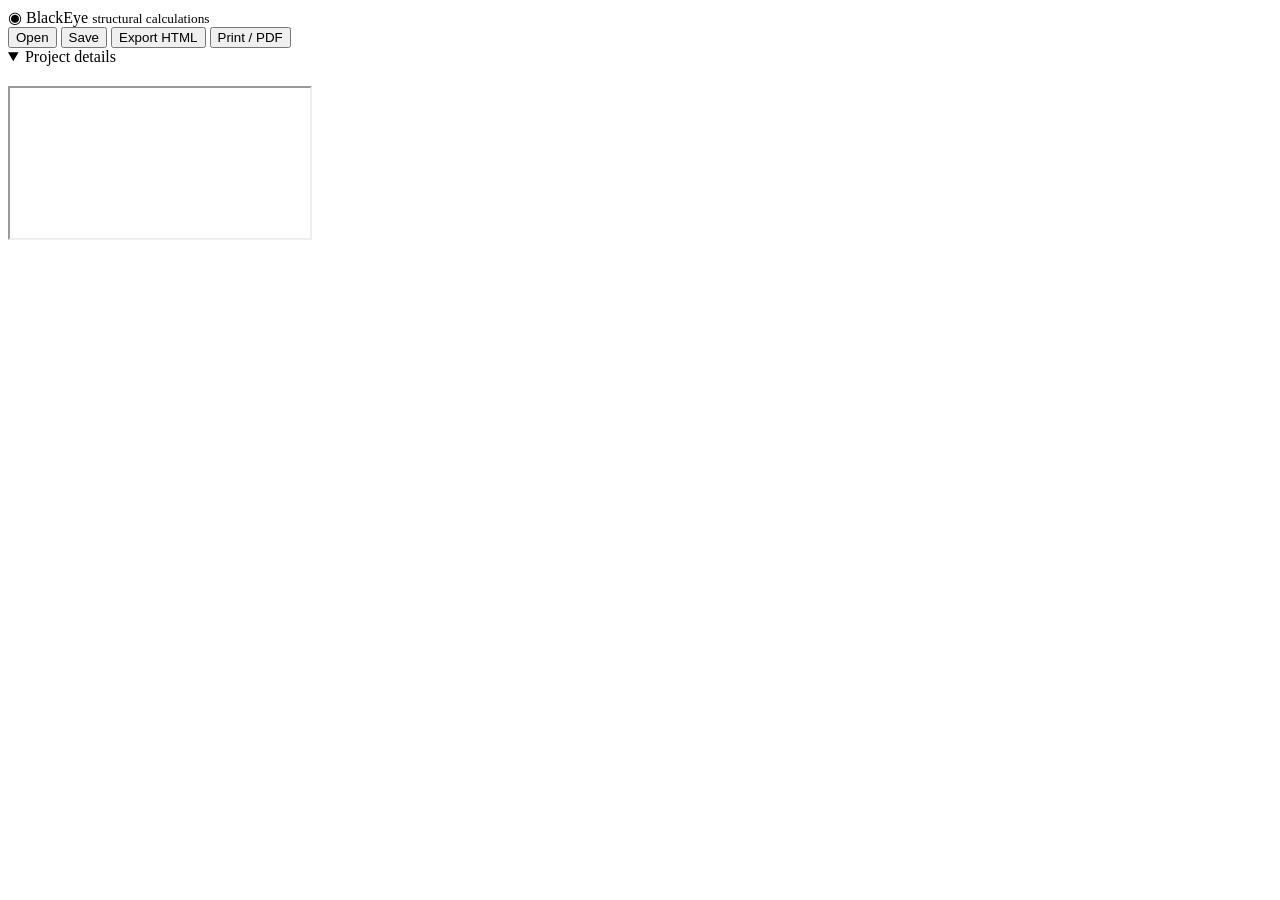
==== blackeye/web/static/index.html @ 901f5417 "Initial BlackEye structural calculation suite Calculation engine with auditable step-by-step records" ====
<!doctype html>
<html lang="en">
<head>
<meta charset="utf-8">
<meta name="viewport" content="width=device-width,initial-scale=1">
<title>BlackEye — Structural Calculations</title>
<link rel="stylesheet" href="/static/app.css">
</head>
<body>
<header class="top">
  <div class="logo"><span class="eye">◉</span> BlackEye <small>structural calculations</small></div>
  <div class="actions">
    <button id="btn-open" title="Open project file">Open</button>
    <button id="btn-save" title="Save project file">Save</button>
    <button id="btn-html" title="Download report as HTML">Export HTML</button>
    <button id="btn-print" class="primary" title="Print or save as PDF">Print / PDF</button>
    <input type="file" id="file-open" accept=".bkeye,.json" hidden>
  </div>
</header>
<main>
  <nav id="modules" aria-label="Calculation library"></nav>
  <section id="editor">
    <details class="project" open>
      <summary>Project details</summary>
      <div class="grid" id="project-fields"></div>
    </details>
    <h2 id="mod-title"></h2>
    <p id="mod-desc" class="muted"></p>
    <form id="inputs" autocomplete="off"></form>
    <div id="status" role="status"></div>
  </section>
  <section id="preview">
    <iframe id="report" title="Calculation report"></iframe>
  </section>
</main>
<script src="/static/app.js"></script>
</body>
</html>
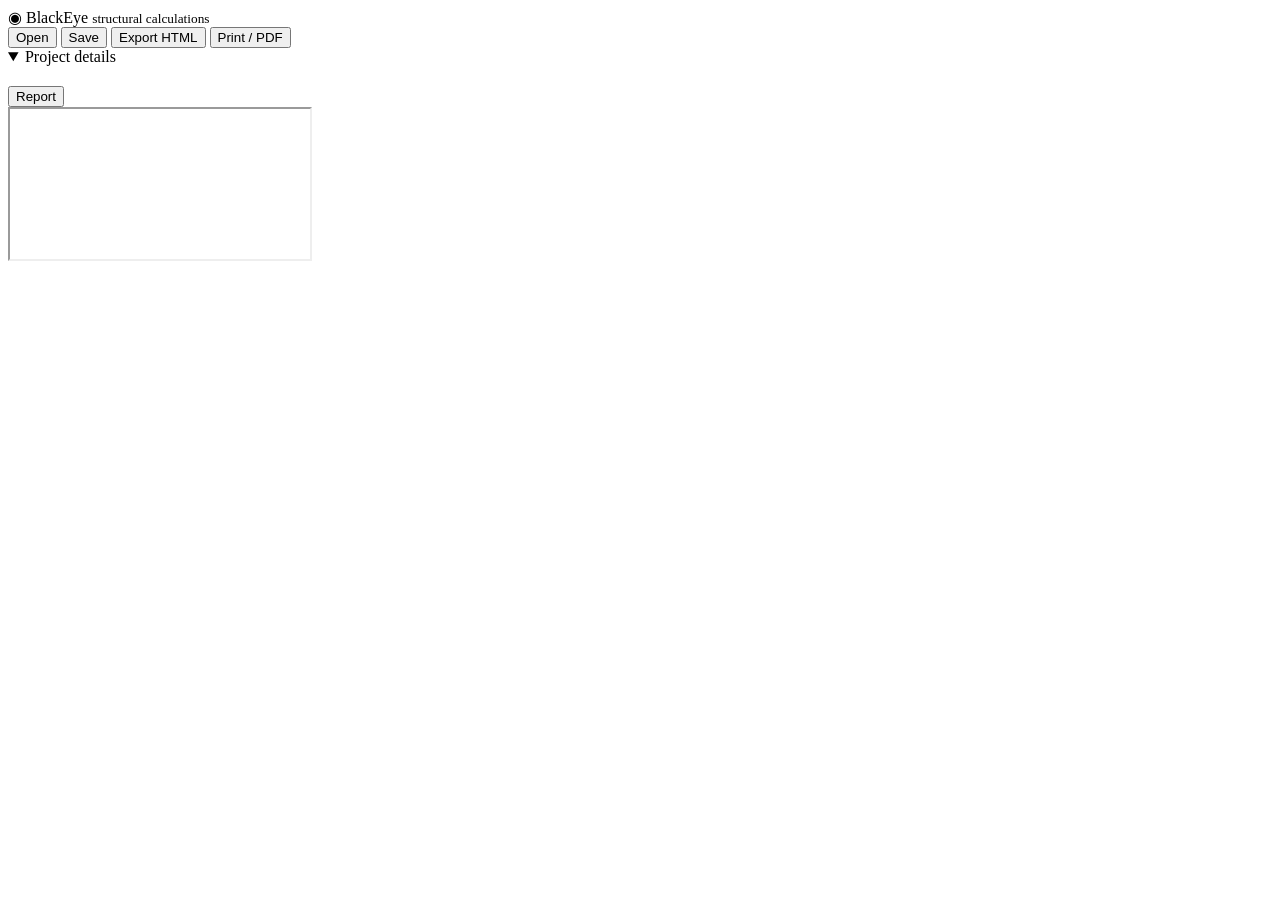
==== commit a684c27b: "Add compression reinforcement, retaining wall module and 3D viewer - EC2: shared flexure routines wi" ====
--- a/blackeye/web/static/index.html
+++ b/blackeye/web/static/index.html
@@ -5,6 +5,10 @@
 <meta name="viewport" content="width=device-width,initial-scale=1">
 <title>BlackEye — Structural Calculations</title>
 <link rel="stylesheet" href="/static/app.css">
+<script type="importmap">
+{"imports": {"three": "/static/vendor/three/three.module.min.js",
+             "three/addons/": "/static/vendor/three/addons/"}}
+</script>
 </head>
 <body>
 <header class="top">
@@ -26,13 +30,19 @@
     </details>
     <h2 id="mod-title"></h2>
     <p id="mod-desc" class="muted"></p>
+    <div id="status" role="status"></div>
     <form id="inputs" autocomplete="off"></form>
-    <div id="status" role="status"></div>
   </section>
   <section id="preview">
-    <iframe id="report" title="Calculation report"></iframe>
+    <div class="tabs" role="tablist">
+      <button role="tab" data-tab="report" class="on">Report</button>
+      <button role="tab" data-tab="model" id="tab-model" hidden>3D model</button>
+    </div>
+    <div class="pane on" data-pane="report"><iframe id="report" title="Calculation report"></iframe></div>
+    <div class="pane" data-pane="model"><div id="viewer3d"></div></div>
   </section>
 </main>
 <script src="/static/app.js"></script>
+<script type="module" src="/static/viewer3d.js"></script>
 </body>
 </html>
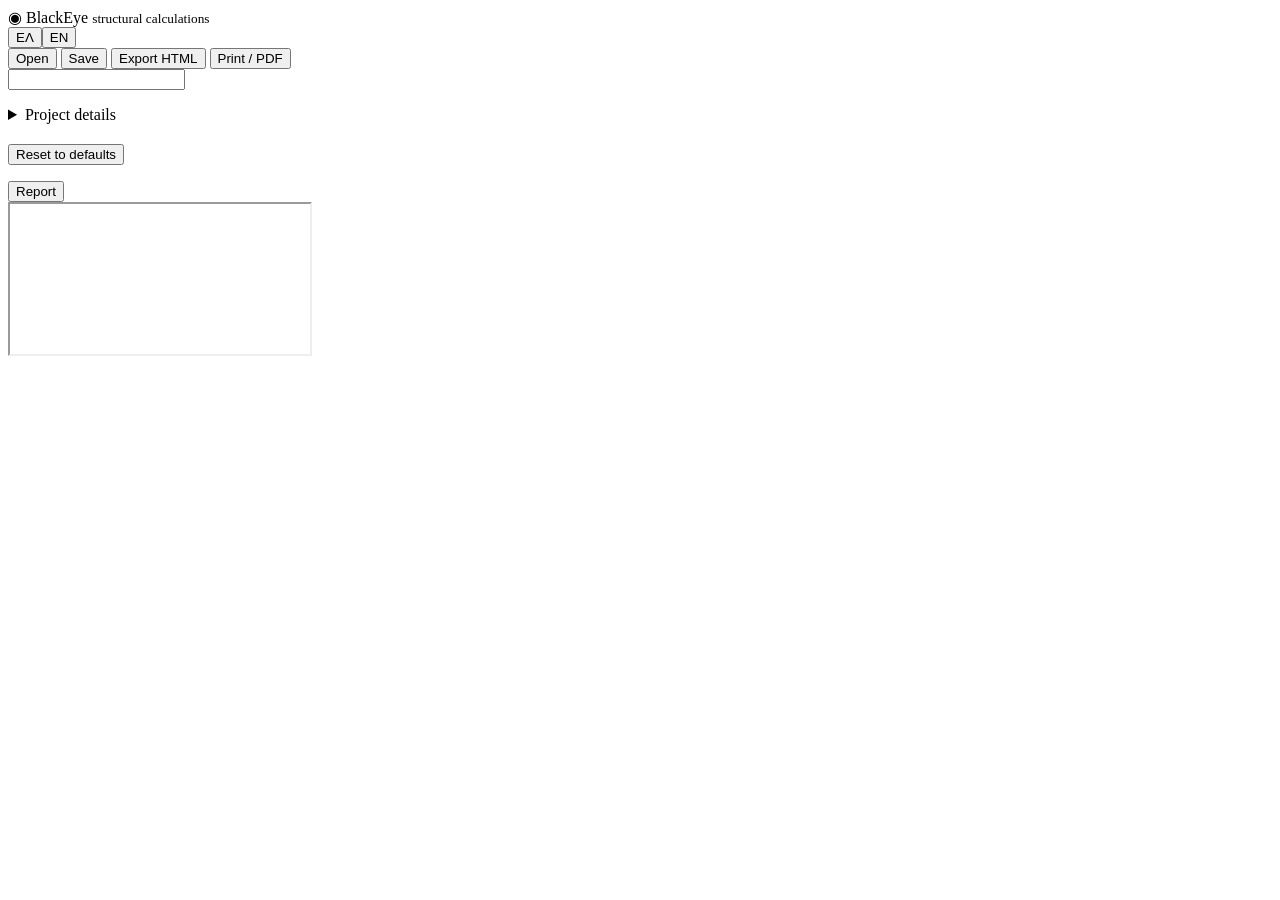
==== commit 53e6eab0: "Add gravity wall, pad footing, slope stability; Greek UI and usability - Shared wall engine (design/" ====
--- a/blackeye/web/static/index.html
+++ b/blackeye/web/static/index.html
@@ -1,5 +1,5 @@
 <!doctype html>
-<html lang="en">
+<html lang="el">
 <head>
 <meta charset="utf-8">
 <meta name="viewport" content="width=device-width,initial-scale=1">
@@ -12,31 +12,42 @@
 </head>
 <body>
 <header class="top">
-  <div class="logo"><span class="eye">◉</span> BlackEye <small>structural calculations</small></div>
+  <div class="logo"><span class="eye">◉</span> BlackEye <small data-t="structural calculations">structural calculations</small></div>
   <div class="actions">
-    <button id="btn-open" title="Open project file">Open</button>
-    <button id="btn-save" title="Save project file">Save</button>
-    <button id="btn-html" title="Download report as HTML">Export HTML</button>
-    <button id="btn-print" class="primary" title="Print or save as PDF">Print / PDF</button>
+    <div class="lang" role="group" aria-label="Language">
+      <button data-lang="el" title="Ελληνικά">ΕΛ</button><button data-lang="en" title="English">EN</button>
+    </div>
+    <button id="btn-open" data-t="Open" data-tt="Open project file (Ctrl+O)">Open</button>
+    <button id="btn-save" data-t="Save" data-tt="Save project file (Ctrl+S)">Save</button>
+    <button id="btn-html" data-t="Export HTML" data-tt="Download report as HTML">Export HTML</button>
+    <button id="btn-print" class="primary" data-t="Print / PDF" data-tt="Print or save as PDF (Ctrl+P)">Print / PDF</button>
     <input type="file" id="file-open" accept=".bkeye,.json" hidden>
   </div>
 </header>
 <main>
-  <nav id="modules" aria-label="Calculation library"></nav>
+  <nav aria-label="Calculation library">
+    <input id="search" type="search" autocomplete="off">
+    <div id="modules"></div>
+    <p id="shortcuts" class="muted pad small"></p>
+  </nav>
   <section id="editor">
-    <details class="project" open>
-      <summary>Project details</summary>
+    <details class="project">
+      <summary data-t="Project details">Project details</summary>
       <div class="grid" id="project-fields"></div>
     </details>
-    <h2 id="mod-title"></h2>
+    <div class="mod-head">
+      <h2 id="mod-title"></h2>
+      <button id="btn-reset" class="ghost" data-t="Reset to defaults">Reset to defaults</button>
+    </div>
     <p id="mod-desc" class="muted"></p>
-    <div id="status" role="status"></div>
-    <form id="inputs" autocomplete="off"></form>
+    <p id="restored" class="note" hidden data-t="Inputs restored from your last session">Inputs restored</p>
+    <div id="status" role="status" aria-live="polite"></div>
+    <form id="inputs" autocomplete="off" onsubmit="return false"></form>
   </section>
   <section id="preview">
     <div class="tabs" role="tablist">
-      <button role="tab" data-tab="report" class="on">Report</button>
-      <button role="tab" data-tab="model" id="tab-model" hidden>3D model</button>
+      <button role="tab" data-tab="report" class="on" data-t="Report">Report</button>
+      <button role="tab" data-tab="model" id="tab-model" hidden data-t="3D model">3D model</button>
     </div>
     <div class="pane on" data-pane="report"><iframe id="report" title="Calculation report"></iframe></div>
     <div class="pane" data-pane="model"><div id="viewer3d"></div></div>
